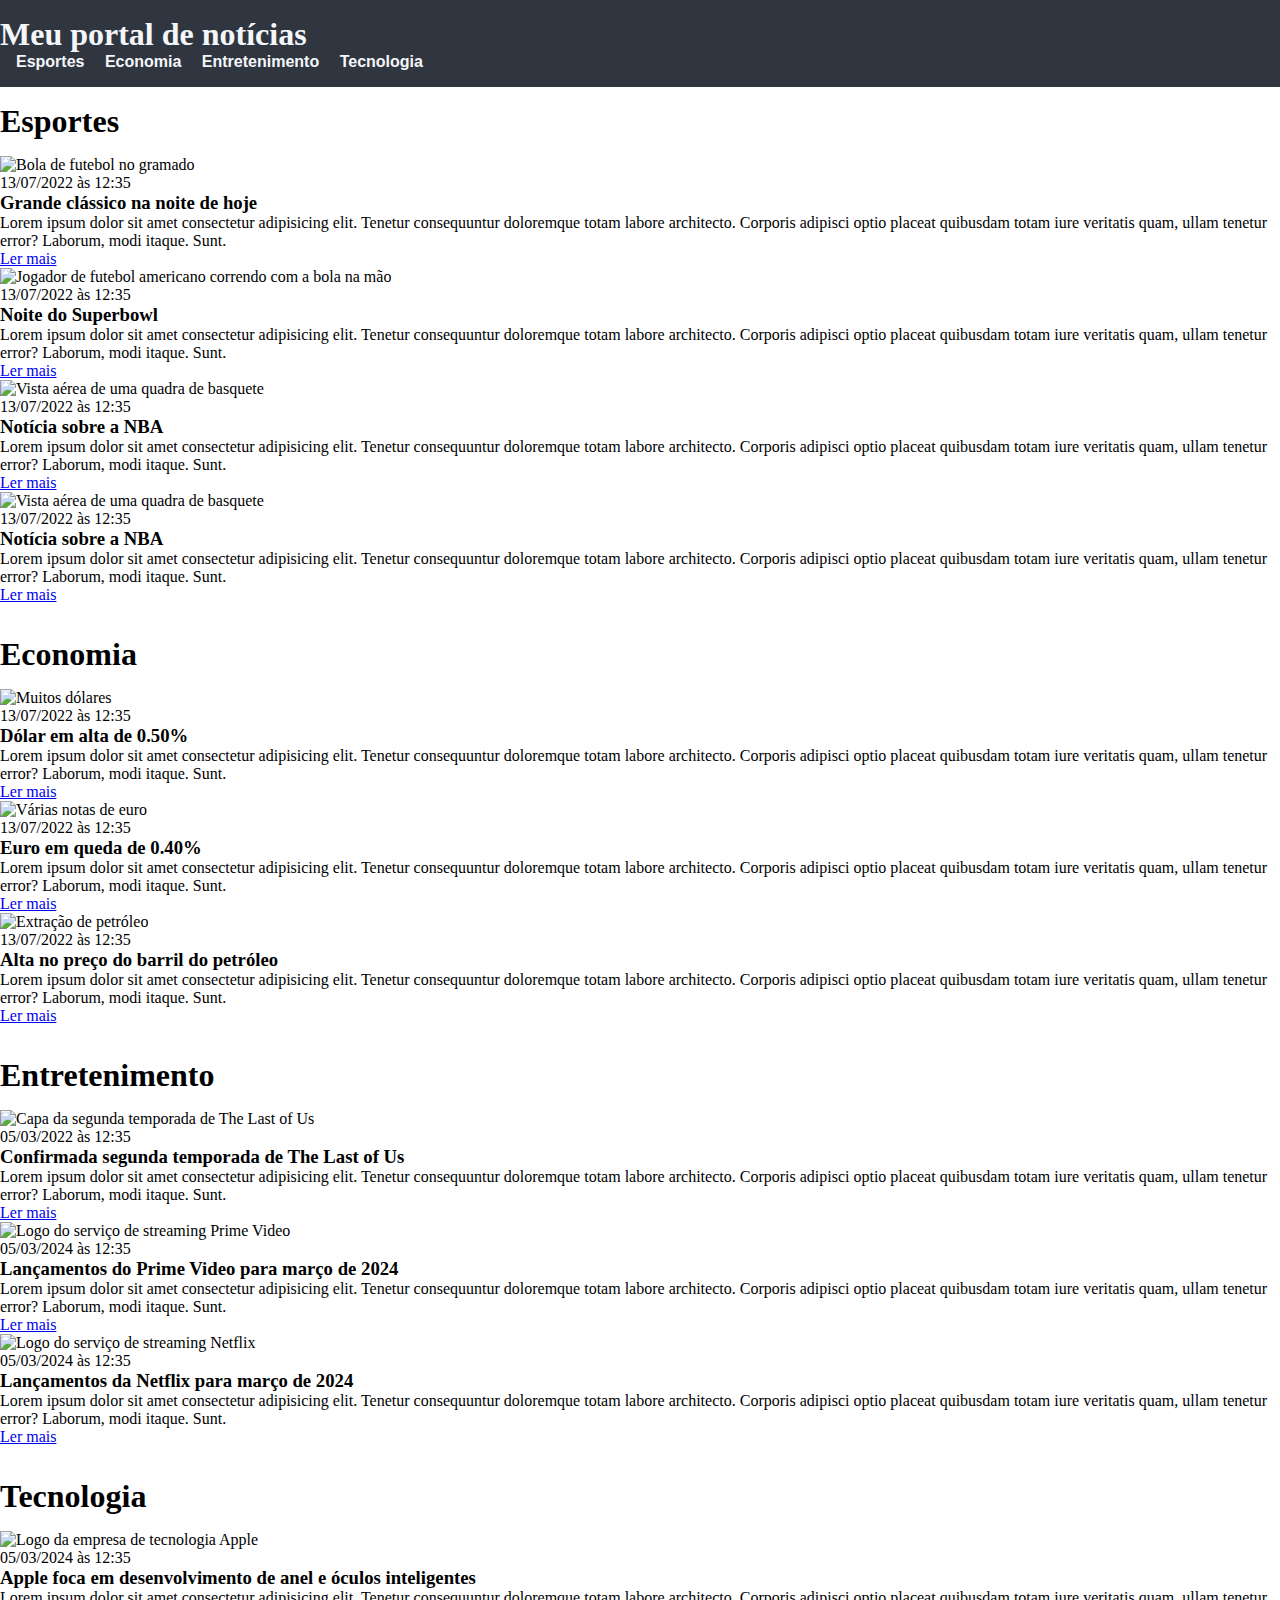
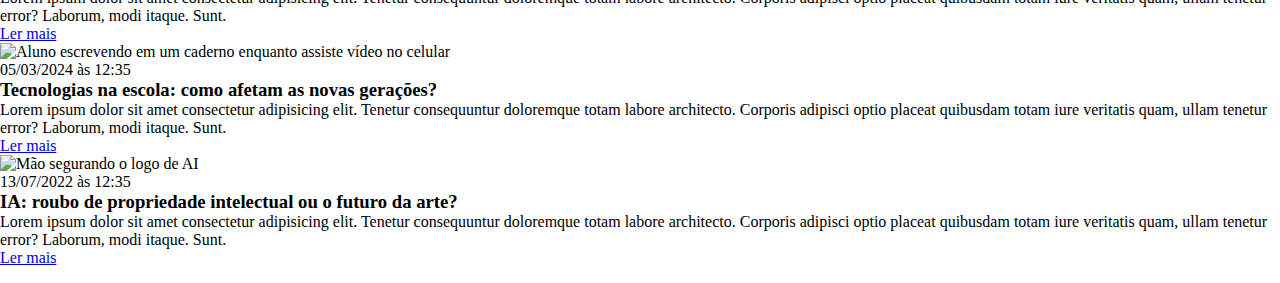
==== index.html @ fc05af2f "Add files via upload" ====
<!DOCTYPE html>
<html lang="pt-BR">
<head>
    <meta charset="UTF-8">
    <meta http-equiv="X-UA-Compatible" content="IE=edge">
    <meta name="viewport" content="width=device-width, initial-scale=1.0">
    <title>Meu portal de notícias</title>
    <link rel="stylesheet" href="./main.css"/>
</head>
<body>
    <header>
        <h1>Meu portal de notícias</h1>
        <nav>
            <ul>
                <li>
                    <a href="#sports" title="Ir para a seção de esportes">Esportes</a>
                </li>
                <li>
                    <a href="#economy" title="Ir para a seção de notícias">Economia</a>
                </li>
                <li>
                    <a href="#entertnaiment" title="Ir para a seção de entretenimento">Entretenimento</a>
                </li>
                <li>
                    <a href="#technology" title="Ir para a seção de tecnologia">Tecnologia</a>
                </li>
            </ul>
        </nav>
    </header>
    <section>
        <h2>Esportes</h2>
        <article>
            <img src="./imagens/futebol.jpg" alt="Bola de futebol no gramado" />
            <header>
                <time>13/07/2022 às 12:35</time>
            </header>
            <h3>Grande clássico na noite de hoje</h3>
            <p>
                Lorem ipsum dolor sit amet consectetur adipisicing elit. Tenetur consequuntur doloremque totam labore architecto. Corporis adipisci optio placeat quibusdam totam iure veritatis quam, ullam tenetur error? Laborum, modi itaque. Sunt.
            </p>
            <a href="#" title="Leia a notícia completa">Ler mais</a>
        </article>
        <article>
            <img src="./imagens/futebol-americano.jpg" alt="Jogador de futebol americano correndo com a bola na mão" />
            <header>
                <time>13/07/2022 às 12:35</time>
            </header>
            <h3>Noite do Superbowl</h3>
            <p>
                Lorem ipsum dolor sit amet consectetur adipisicing elit. Tenetur consequuntur doloremque totam labore architecto. Corporis adipisci optio placeat quibusdam totam iure veritatis quam, ullam tenetur error? Laborum, modi itaque. Sunt.
            </p>
            <a href="#" title="Leia a notícia completa">Ler mais</a>
        </article>
        <article>
            <img src="./imagens/basquete.jpg" title="Vista aérea de uma quadra de basquete" />
            <header>
                <time>13/07/2022 às 12:35</time>
            </header>
            <h3>Notícia sobre a NBA</h3>
            <p>
                Lorem ipsum dolor sit amet consectetur adipisicing elit. Tenetur consequuntur doloremque totam labore architecto. Corporis adipisci optio placeat quibusdam totam iure veritatis quam, ullam tenetur error? Laborum, modi itaque. Sunt.
            </p>
            <a href="#" title="Leia a notícia completa">Ler mais</a>
        </article>
        <article>
            <img src="./imagens/basquete.jpg" title="Vista aérea de uma quadra de basquete" />
            <header>
                <time>13/07/2022 às 12:35</time>
            </header>
            <h3>Notícia sobre a NBA</h3>
            <p>
                Lorem ipsum dolor sit amet consectetur adipisicing elit. Tenetur consequuntur doloremque totam labore architecto. Corporis adipisci optio placeat quibusdam totam iure veritatis quam, ullam tenetur error? Laborum, modi itaque. Sunt.
            </p>
            <a href="#" title="Leia a notícia completa">Ler mais</a>
        </article>
    </section>
    <section>
        <h2>Economia</h2>
        <article>
            <img src="./imagens/dolares.jpg" alt="Muitos dólares" />
            <header>
                <time>13/07/2022 às 12:35</time>
            </header>
            <h3>Dólar em alta de 0.50%</h3>
            <p>
                Lorem ipsum dolor sit amet consectetur adipisicing elit. Tenetur consequuntur doloremque totam labore architecto. Corporis adipisci optio placeat quibusdam totam iure veritatis quam, ullam tenetur error? Laborum, modi itaque. Sunt.
            </p>
            <a href="#" title="Leia a notícia completa">Ler mais</a>
        </article>
        <article>
            <img src="./imagens/euro.jpg" alt="Várias notas de euro" />
            <header>
                <time>13/07/2022 às 12:35</time>
            </header>
            <h3>Euro em queda de 0.40%</h3>
            <p>
                Lorem ipsum dolor sit amet consectetur adipisicing elit. Tenetur consequuntur doloremque totam labore architecto. Corporis adipisci optio placeat quibusdam totam iure veritatis quam, ullam tenetur error? Laborum, modi itaque. Sunt.
            </p>
            <a href="#" title="Leia a notícia completa">Ler mais</a>
        </article>
        <article>
            <img src="./imagens/petroleo.jpg" alt="Extração de petróleo" />
            <header>
                <time>13/07/2022 às 12:35</time>
            </header>
            <h3>Alta no preço do barril do petróleo</h3>
            <p>
                Lorem ipsum dolor sit amet consectetur adipisicing elit. Tenetur consequuntur doloremque totam labore architecto. Corporis adipisci optio placeat quibusdam totam iure veritatis quam, ullam tenetur error? Laborum, modi itaque. Sunt.
            </p>
            <a href="#" title="Leia a notícia completa">Ler mais</a>
        </article>
    </section>
    <section>
        <h2>Entretenimento</h2>
        <article>
            <img src="./imagens/TLOU.jpg" alt="Capa da segunda temporada de The Last of Us" />
            <header>
                <time>05/03/2022 às 12:35</time>
            </header>
            <h3>Confirmada segunda temporada de The Last of Us</h3>
            <p>
                Lorem ipsum dolor sit amet consectetur adipisicing elit. Tenetur consequuntur doloremque totam labore architecto. Corporis adipisci optio placeat quibusdam totam iure veritatis quam, ullam tenetur error? Laborum, modi itaque. Sunt.
            </p>
            <a href="#" title="Leia a notícia completa">Ler mais</a>
        </article>
        <article>
            <img src="./imagens/primevideo.png" alt="Logo do serviço de streaming Prime Video" />
            <header>
                <time>05/03/2024 às 12:35</time>
            </header>
            <h3>Lançamentos do Prime Video para março de 2024</h3>
            <p>
                Lorem ipsum dolor sit amet consectetur adipisicing elit. Tenetur consequuntur doloremque totam labore architecto. Corporis adipisci optio placeat quibusdam totam iure veritatis quam, ullam tenetur error? Laborum, modi itaque. Sunt.
            </p>
            <a href="#" title="Leia a notícia completa">Ler mais</a>
        </article>
        <article>
            <img src="./imagens/netflix.png" alt="Logo do serviço de streaming Netflix" />
            <header>
                <time>05/03/2024 às 12:35</time>
            </header>
            <h3>Lançamentos da Netflix para março de 2024</h3>
            <p>
                Lorem ipsum dolor sit amet consectetur adipisicing elit. Tenetur consequuntur doloremque totam labore architecto. Corporis adipisci optio placeat quibusdam totam iure veritatis quam, ullam tenetur error? Laborum, modi itaque. Sunt.
            </p>
            <a href="#" title="Leia a notícia completa">Ler mais</a>
        </article>
    </section>
    <section>
        <h2>Tecnologia</h2>
        <article>
            <img src="./imagens/apple.png" alt="Logo da empresa de tecnologia Apple" />
            <header>
                <time>05/03/2024 às 12:35</time>
            </header>
            <h3>Apple foca em desenvolvimento de anel e óculos inteligentes</h3>
            <p>
                Lorem ipsum dolor sit amet consectetur adipisicing elit. Tenetur consequuntur doloremque totam labore architecto. Corporis adipisci optio placeat quibusdam totam iure veritatis quam, ullam tenetur error? Laborum, modi itaque. Sunt.
            </p>
            <a href="#" title="Leia a notícia completa">Ler mais</a>
        </article>
        <article>
            <img src="./imagens/caderno.jpg" alt="Aluno escrevendo em um caderno enquanto assiste vídeo no celular" />
            <header>
                <time>05/03/2024 às 12:35</time>
            </header>
            <h3>Tecnologias na escola: como afetam as novas gerações?</h3>
            <p>
                Lorem ipsum dolor sit amet consectetur adipisicing elit. Tenetur consequuntur doloremque totam labore architecto. Corporis adipisci optio placeat quibusdam totam iure veritatis quam, ullam tenetur error? Laborum, modi itaque. Sunt.
            </p>
            <a href="#" title="Leia a notícia completa">Ler mais</a>
        </article>
        <article>
            <img src="./imagens/ia.jpg" alt="Mão segurando o logo de AI" />
            <header>
                <time>13/07/2022 às 12:35</time>
            </header>
            <h3>IA: roubo de propriedade intelectual ou o futuro da arte?</h3>
            <p>
                Lorem ipsum dolor sit amet consectetur adipisicing elit. Tenetur consequuntur doloremque totam labore architecto. Corporis adipisci optio placeat quibusdam totam iure veritatis quam, ullam tenetur error? Laborum, modi itaque. Sunt.
            </p>
            <a href="#" title="Leia a notícia completa">Ler mais</a>
        </article>
    </section>
</body>
</html>
---- main.css ----
* {
    box-sizing: border-box;
    margin: 0;
    padding: 0;
}

body > header {
    background-color: #2f3640;
    padding: 16px 0;
    color: #f5f6fa; 
}

header .container {
    display: flex;
    align-items: center;
    justify-content: space-between;
}

header li {
    display: inline;
    font-family: Arial, Helvetica, sans-serif;
    font-weight: bold;
    margin-left: 16px;
}

header li a{
    color: #f5f6fa; 
    text-decoration: none;
}

.container {
    width: 1366px;
    margin: 0 auto;
}

.articles {
    display: flex;
    flex-wrap: wrap;
    justify-content: space-between;
}

.articles article img{
    /*height: 180px;*/
    width: 100%;
}

.articles article{
    width: 30%;
}

section {
    padding: 16px 0;
}

section h2,
.articles article{
    margin-bottom: 16px;
}

.articles article h3{
    margin-top: 8px;
    margin-bottom: 8px;
}

.articles article a{
    background-color: blue;
    color: #fff;
    padding: 8px;
    display: inline-block;
    text-decoration: underline;
    font-weight: bold;
    margin-top: 8px;
}

.articles article a:hover{
    text-decoration: underline;
}

.articles article p,
.articles article a{
    font-family: Arial, Helvetica, sans-serif;
}

.articles article h3{
    font-size: 24px;
}

section h2{
    font-size: 32px;
}

#sports {
    background-color: rgba(0, 255, 0, 0.1);
}

#sports .articles article a{
    background-color: #009432;
}

#economy{
    background-color: #fffa65;
}

#economy .articles article a{
    background-color: #ff9f1a;
}

#entertnaiment {
    background-color: #461220;
}

#entertnaiment .articles article a{
    background-color: #D5573B;
}

#technology {
    background-color: #331A96;
}

#technology .articles article a{
    background-color: #6CCFF6;
}
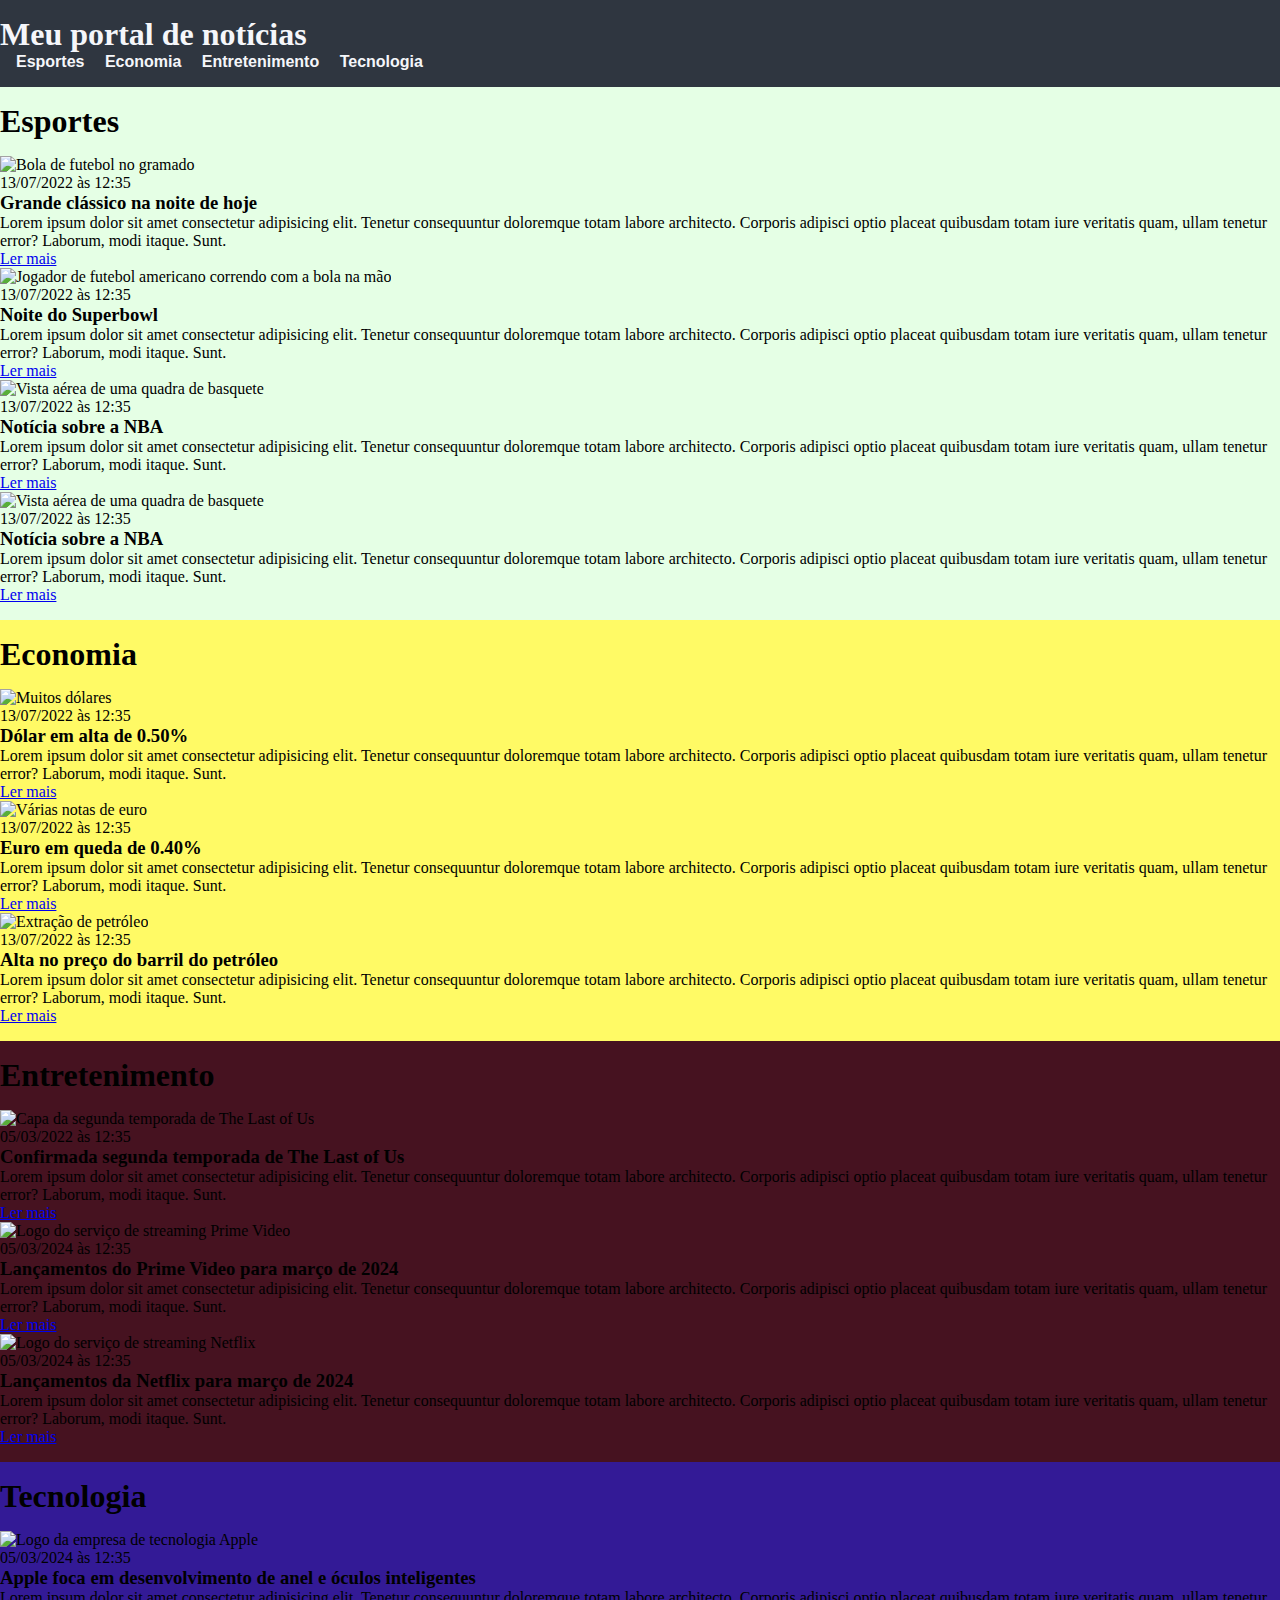
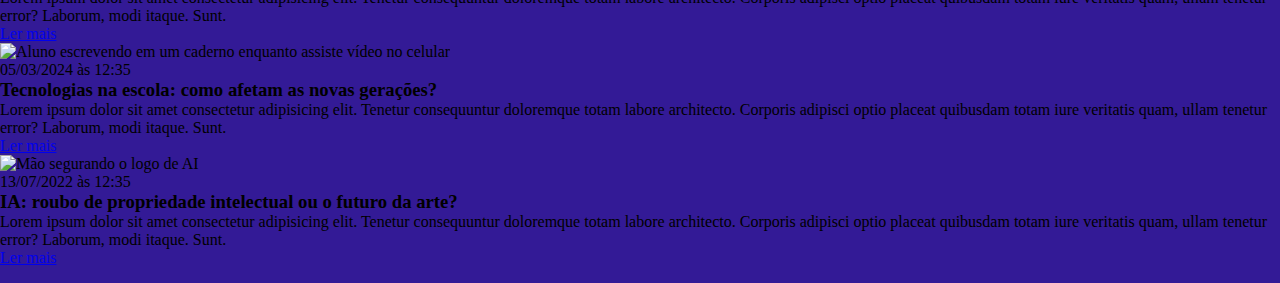
==== commit 1cac4456: "Update index.html" ====
--- a/index.html
+++ b/index.html
@@ -27,7 +27,7 @@
             </ul>
         </nav>
     </header>
-    <section>
+    <section id="sports">
         <h2>Esportes</h2>
         <article>
             <img src="./imagens/futebol.jpg" alt="Bola de futebol no gramado" />
@@ -74,7 +74,7 @@
             <a href="#" title="Leia a notícia completa">Ler mais</a>
         </article>
     </section>
-    <section>
+    <section id="economy">
         <h2>Economia</h2>
         <article>
             <img src="./imagens/dolares.jpg" alt="Muitos dólares" />
@@ -110,7 +110,7 @@
             <a href="#" title="Leia a notícia completa">Ler mais</a>
         </article>
     </section>
-    <section>
+    <section id="entertnaiment">
         <h2>Entretenimento</h2>
         <article>
             <img src="./imagens/TLOU.jpg" alt="Capa da segunda temporada de The Last of Us" />
@@ -146,7 +146,7 @@
             <a href="#" title="Leia a notícia completa">Ler mais</a>
         </article>
     </section>
-    <section>
+    <section id="technology">
         <h2>Tecnologia</h2>
         <article>
             <img src="./imagens/apple.png" alt="Logo da empresa de tecnologia Apple" />
@@ -183,4 +183,4 @@
         </article>
     </section>
 </body>
-</html>+</html>
